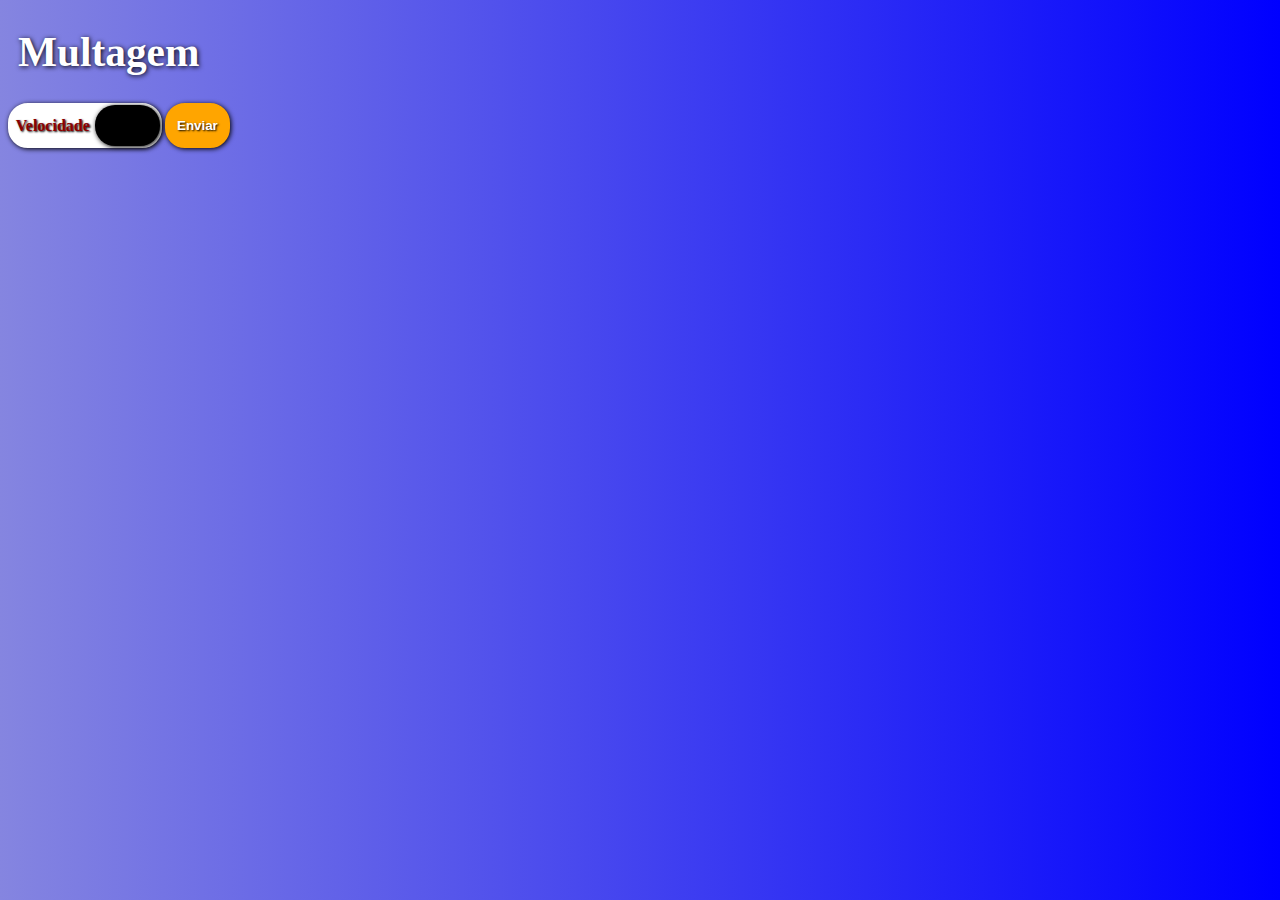
==== aula011/ex010.html @ 18d09aff "ex010" ====
<!DOCTYPE html>
<html lang="pt-br">
<head>
    <meta charset="UTF-8">
    <meta name="viewport" content="width=device-width, initial-scale=1.0">
    <title>Document</title>
    <style>
        h1{
            font-size: 31pt;
            text-shadow: 1px 1px 5px black;
            color: white;
            text-indent: 10px;
        }

        body{
            background-image: linear-gradient(to left, blue, rgb(133, 133, 224) );
        }
        
        main{
            display: flex;
        }

        #ivel{
            background-color: black;
            border: none;
            color: white;
            border-radius: 20px;
            padding: 5px;
            width: 50px;
            text-align: center;
            padding-right: 10.2px;
            height: 31px;
            box-shadow: 1px 1px 5px black;
        }

        label{
            margin-right: 5px;
            font-weight: bold;
            text-shadow: 1px 1px 2px black;
            color: darkred;
        }

        #botao{
            border: none;
            padding: 10px;
            border-radius: 20px;
            background-color: orange;
            border: 2px solid orange;
            margin-left: 5px;
            font-weight: bold;
            box-shadow: 1px 1px 5px black;
            color: white;
            text-shadow: 1px 1px 2px black;
        }

        #botao:hover{
            background-color: yellow;
            border: 2px solid yellow;
            transition: 0.5s;
        }

        section{
            display: flex;
            background-color: white;
            width: 150px;
            border-radius: 20px;
            margin-right: -2px;
            border: 2px solid white;
            padding-bottom: -50px;
            justify-content: flex-end;
            align-items: center;
            box-shadow: 1px 1px 5px black;
        }
        
    </style>
</head>
<body>
    <h1>Multagem</h1>
    <main>
        <section>
            <label for="ivel">Velocidade</label>
            <input type="number" name="vel" id="ivel">
        </section>
        <input type="button" value="Enviar" onclick="enviar()" onmouseout="sair()" onmouseenter="entrar()" id="botao">
    </main>
    <p id="msg"></p>
    <script>
        var vel = document.getElementById('ivel')
        p = document.getElementById('msg')
        function enviar() {
            if (Number(vel.value) > 60) {
                p.innerHTML = '<h2>MULTADO, dirija com cuidado</h2>'
            } else {
                p.innerHTML = '<h2>dirija com cuidado</h2>'
                p.style.textshadow = '1px 1px 2px black'
            }
        }
        function sair() {
            p.style.color = 'transparent'
        }
        function entrar() {
            p.style.color = 'black'
            p. textshadow = '2px 2px 2px black;'
        }
    </script>
</body>
</html>
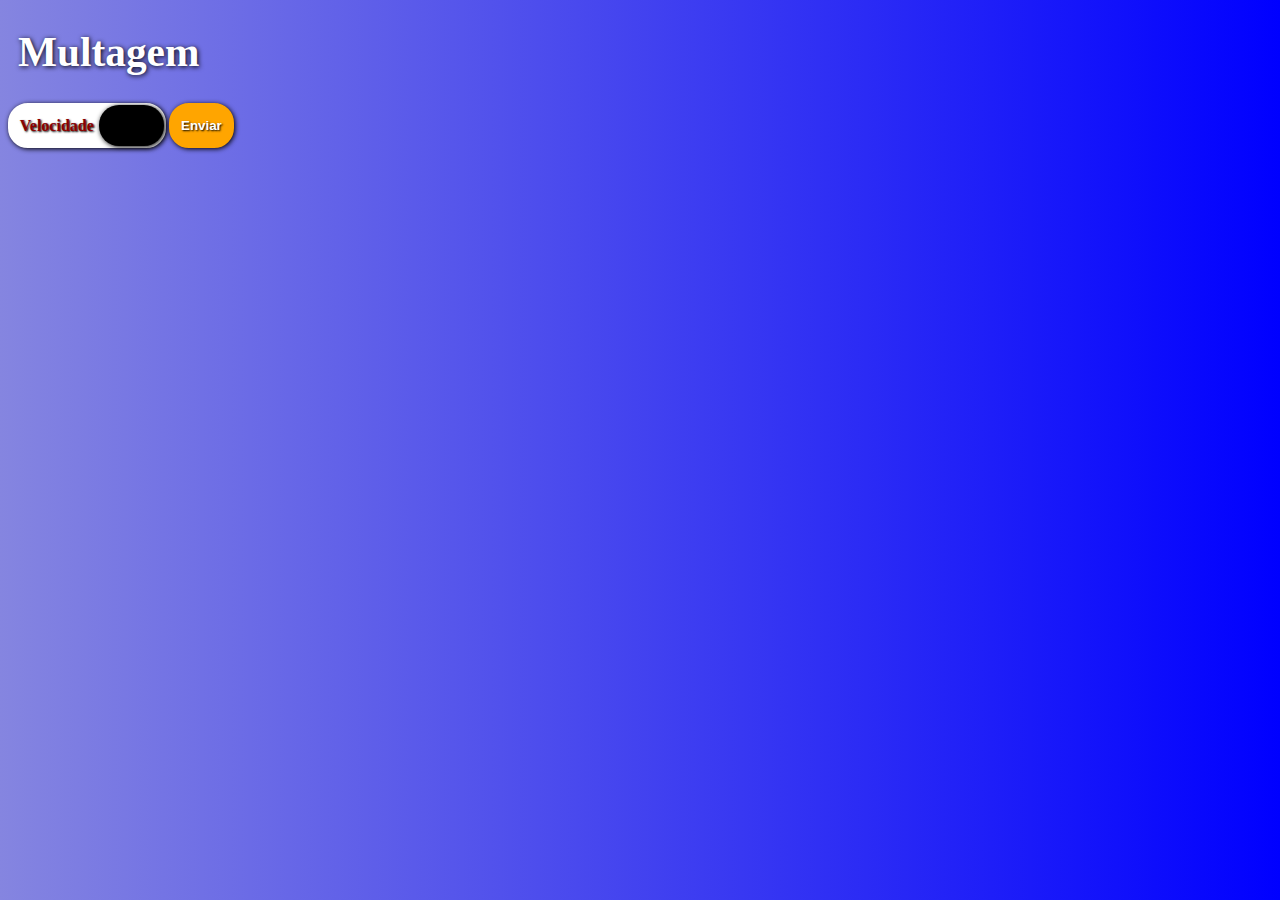
==== commit 2f4aea69: "mudei" ====
--- a/aula011/ex010.html
+++ b/aula011/ex010.html
@@ -70,6 +70,7 @@
             justify-content: flex-end;
             align-items: center;
             box-shadow: 1px 1px 5px black;
+            padding-left: 4px;
         }
         
     </style>
@@ -77,13 +78,18 @@
 <body>
     <h1>Multagem</h1>
     <main>
+
         <section>
             <label for="ivel">Velocidade</label>
             <input type="number" name="vel" id="ivel">
         </section>
+
         <input type="button" value="Enviar" onclick="enviar()" onmouseout="sair()" onmouseenter="entrar()" id="botao">
+
     </main>
+
     <p id="msg"></p>
+
     <script>
         var vel = document.getElementById('ivel')
         p = document.getElementById('msg')
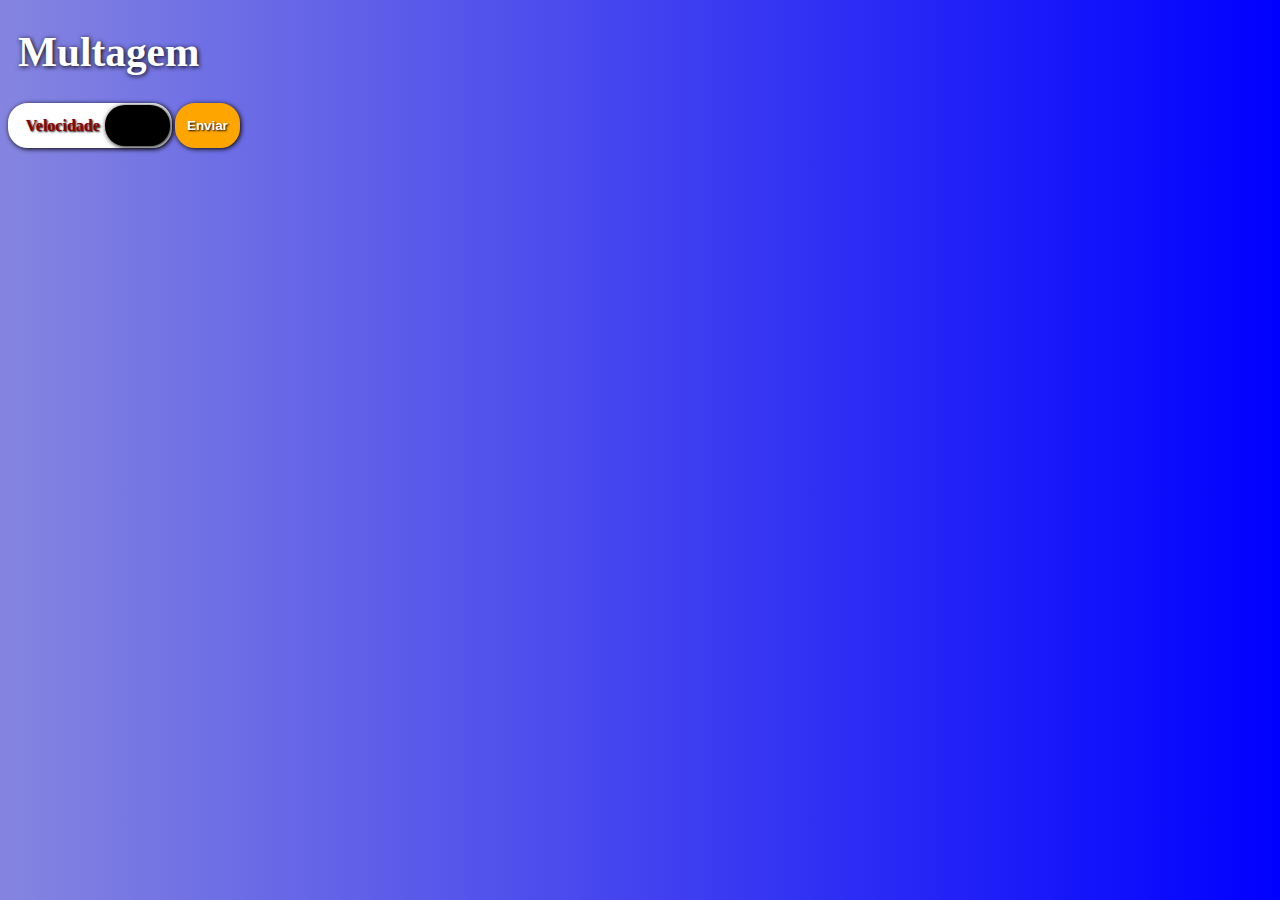
==== commit 390bd255: "mudei" ====
--- a/aula011/ex010.html
+++ b/aula011/ex010.html
@@ -70,7 +70,7 @@
             justify-content: flex-end;
             align-items: center;
             box-shadow: 1px 1px 5px black;
-            padding-left: 4px;
+            padding-left: 10px;
         }
         
     </style>
